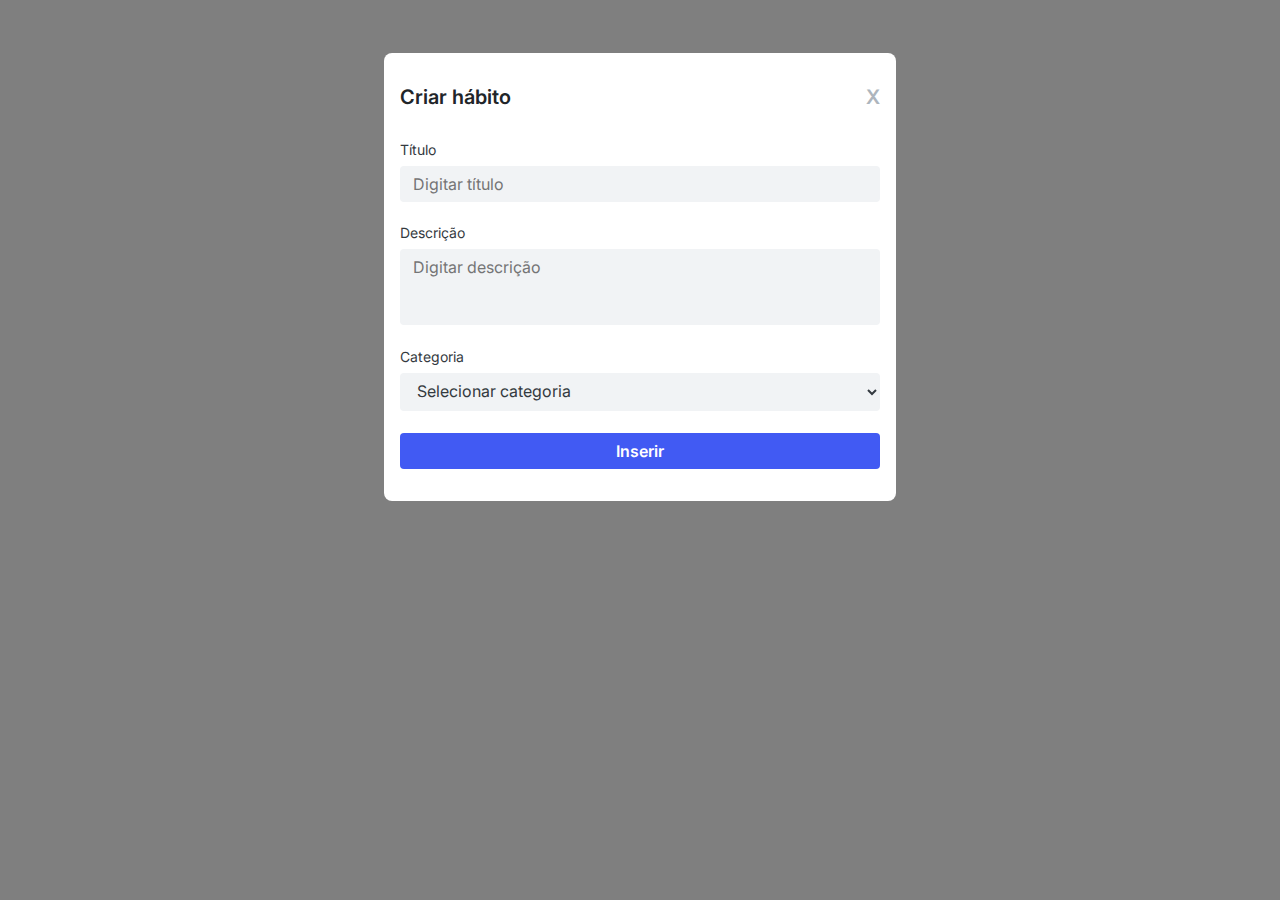
==== temp/modalCreateHabit.html @ d11dc9a0 "feat: add modal create habit" ====
<!DOCTYPE html>
<html lang="pt-br">
<head>
  <meta charset="UTF-8">
  <meta http-equiv="X-UA-Compatible" content="IE=edge">
  <meta name="viewport" content="width=device-width, initial-scale=1.0">

  <link rel="preconnect" href="https://fonts.googleapis.com">
  <link rel="preconnect" href="https://fonts.gstatic.com" crossorigin>
  <link href="https://fonts.googleapis.com/css2?family=Inter:wght@400;500;600&display=swap" rel="stylesheet">
  <link rel="preconnect" href="https://fonts.googleapis.com">
  <link rel="preconnect" href="https://fonts.gstatic.com" crossorigin>
  <link href="https://fonts.googleapis.com/css2?family=Nunito:wght@400;500;600&display=swap" rel="stylesheet">

  <link rel="stylesheet" href="../src/css/reset.css">
  <link rel="stylesheet" href="../src/css/base.css">
  <link rel="stylesheet" href="./css/style.css">

  <title>Document</title>
</head>
<body>

  <div class="modal">
    <div class="container">
      <div class="modal__inner">

        <div class="modal__tittle">
          <h2>Criar hábito</h2>
          <button type="button" class="modal__buttonClose">X</button>
        </div>

        <form class="modal__form">
          <label for="tittle">Título</label>
          <input type="text" name="tittle" id="tittle" placeholder="Digitar título">

          <label for="description">Descrição</label>
          <textarea name="description" id="description" cols="30" rows="3" placeholder="Digitar descrição"></textarea>

          <label for="category">Categoria</label>
          <select name="category" id="category">
            <option value="">Selecionar categoria</option>
            <option value="house">Casa</option>
            <option value="study">Estudo</option>
            <option value="leisure">Lazer</option>
            <option value="work">Trabalho</option>
            <option value="health">Saúde</option>
          </select>

          <button type="button" class="modal__buttonInsert">Inserir</button>
        </form>

      </div>
    </div>
  </div>
  
</body>
</html>
---- src/css/base.css ----
:root {

  --color-black: 0, 0, 0;
  --color-white: 255, 255, 255;

  --color-brand1: 65, 90, 243;
  --color-brand2: 65, 80, 210;
  --color-brand3: 215, 228, 251;

  --color-primaryDisable: 160, 173, 249;

  --color-grey1: 33, 37, 41;
  --color-grey2: 52, 58, 64;
  --color-grey3: 173, 181, 189;
  --color-grey4: 233, 236, 239;
  --color-grey5: 241, 243, 245;
  --color-grey6: 248, 249, 250;

  --color-success: 86, 207, 142;
  --color-error1: 230, 68, 69;
  --color-error2: 240, 56, 57;

  --font-base: 'Inter', sans-serif;
  --font-heading: 'Nunito', sans-serif;
  
}
---- temp/css/style.css ----
/* ----- MODAL CREATE HABIT ----- */

.modal {
  width: 100vw;
  height: 100vh;
  position: fixed;
  top: 0;
  left: 0;
  z-index: 1;
  background-color: rgba(var(--color-black), 0.5);
  font-family: var(--font-base);
}

.modal > .container {
  display: flex;
  align-items: flex-start;
  justify-content: center;
  height: inherit;
  padding: 0.3rem;
  margin-top: 3rem;
}

.modal__inner {
  width: 100%;
  background-color: rgba(var(--color-white), 1);
  border-radius: 0.5rem;
  overflow: hidden;
  display: flex;
  align-items: center;
  justify-content: center;
  flex-direction: column;
  padding: 2rem 1rem;
  position: relative;
}
@media screen and (min-width: 520px) {
  .modal__inner {
    width: 30rem;
  }
}

.modal__tittle {
  width: inherit;
  display: flex;
  justify-content: space-between;
  align-items: center;
  margin-bottom: 2rem;
}

.modal__tittle > h2 {
  font-size: 1.25rem;
  font-weight: 600;
  color: rgba(var(--color-grey1), 1);
}

.modal__tittle > .modal__buttonClose {
  background: none;
  border: none;
  font-style: var(--font-heading);
  font-size: 1.25rem;
  font-weight: 600;
  color: rgba(var(--color-grey3), 1);
  cursor: pointer;
}

.modal__form {
  width: inherit;
  display: flex;
  flex-direction: column;
  justify-content: center;
}

.modal__form > label {
  font-size: 0.875rem;
  font-weight: 400;
  color: rgba(var(--color-grey2), 1);
  margin-bottom: 0.5rem;
}

.modal__form > input {
  font-size: 1rem;
  font-weight: 400;
  color: rgba(var(--color-grey2), 1);
  padding: 0.5rem 0.8rem;
  margin-bottom: 1.4rem;
  background: rgba(var(--color-grey5), 1);
  border: none;
  border-radius: 0.25rem;
}

.modal__form > input:focus {
  outline: 0.125rem solid rgba(var(--color-brand1), 1);
}

.modal__form > textarea {
  font-size: 1rem;
  font-weight: 400;
  color: rgba(var(--color-grey2), 1);
  padding: 0.5rem 0.8rem;
  margin-bottom: 1.4rem;
  background: rgba(var(--color-grey5), 1);
  border: none;
  border-radius: 0.25rem;
  resize: none;
}

.modal__form > textarea:focus {
  outline: 0.125rem solid rgba(var(--color-brand1), 1);
}

.modal__form > select {
  font-size: 1rem;
  font-weight: 400;
  color: rgba(var(--color-grey2), 1);
  padding: 0.5rem 0.8rem;
  margin-bottom: 1.4rem;
  background: rgba(var(--color-grey5), 1);
  border: none;
  border-radius: 0.25rem;
  resize: none;
}

.modal__form > select:focus {
  outline: 0.125rem solid rgba(var(--color-brand1), 1);
}

.modal__form > option {
  padding: 0.5rem 0;
}

.modal__form > .modal__buttonInsert {
  font-size: 1rem;
  font-weight: 600;
  padding: 0.5rem 0.8rem;
  color: rgba(var(--color-white), 1);
  background-color: rgba(var(--color-brand1), 1);
  border: none;
  border-radius: 0.25rem;
  cursor: pointer;
}

/* --------------------------------------------------------------------- */
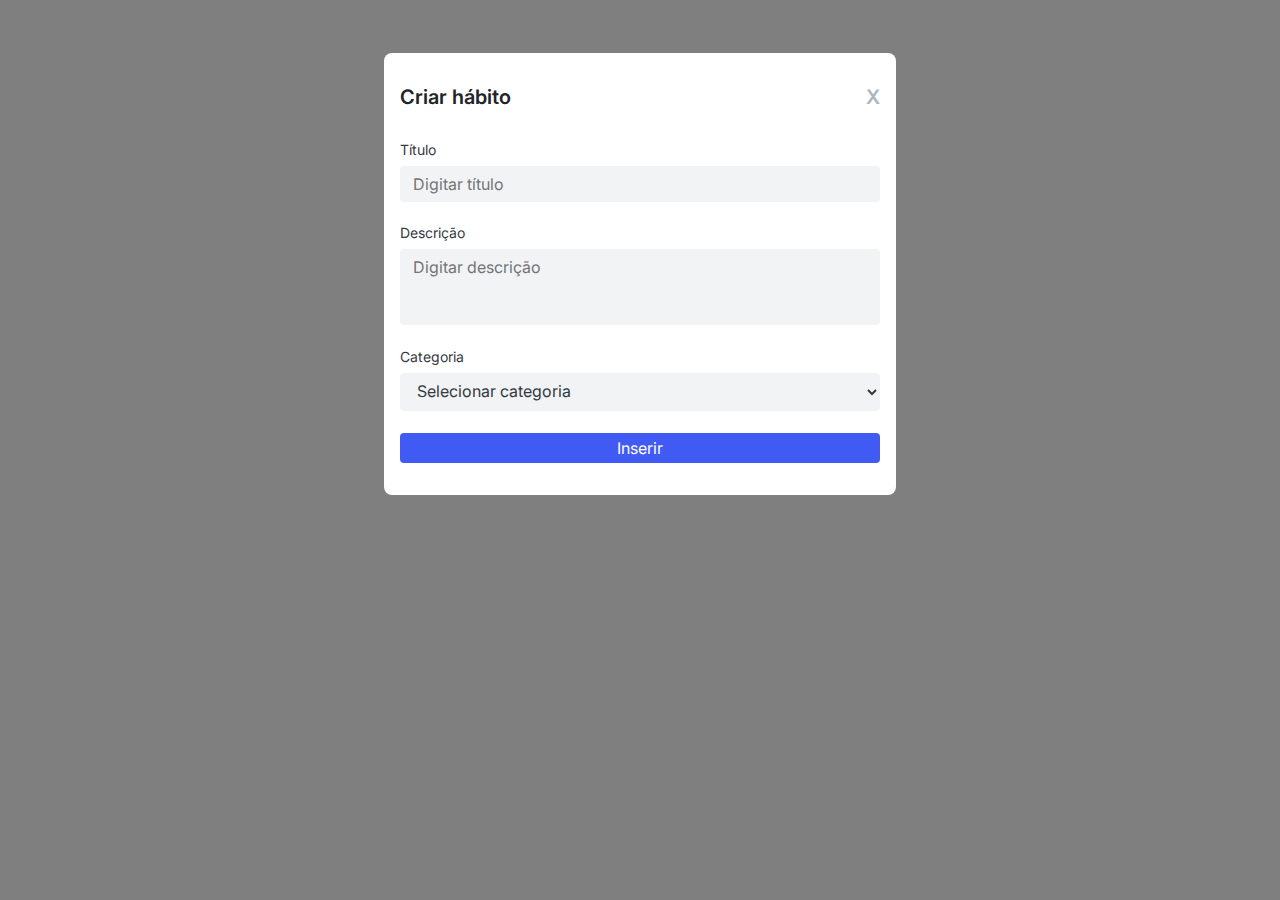
==== commit f79d402c: "fix: modalCreatehabit" ====
--- a/temp/modalCreateHabit.html
+++ b/temp/modalCreateHabit.html
@@ -24,14 +24,14 @@
     <div class="container">
       <div class="modal__inner">
 
-        <div class="modal__tittle">
+        <div class="modal__title">
           <h2>Criar hábito</h2>
-          <button type="button" class="modal__buttonClose">X</button>
+          <button type="button" class="modal__button--close">X</button>
         </div>
 
         <form class="modal__form">
-          <label for="tittle">Título</label>
-          <input type="text" name="tittle" id="tittle" placeholder="Digitar título">
+          <label for="title">Título</label>
+          <input type="text" name="title" id="title" placeholder="Digitar título">
 
           <label for="description">Descrição</label>
           <textarea name="description" id="description" cols="30" rows="3" placeholder="Digitar descrição"></textarea>
@@ -46,7 +46,7 @@
             <option value="health">Saúde</option>
           </select>
 
-          <button type="button" class="modal__buttonInsert">Inserir</button>
+          <button type="button" class="modal__button--insert">Inserir</button>
         </form>
 
       </div>
--- a/temp/css/style.css
+++ b/temp/css/style.css
@@ -1,6 +1,3 @@
-
-/* ----- MODAL CREATE HABIT ----- */
-
 .modal {
   width: 100vw;
   height: 100vh;
@@ -39,7 +36,8 @@
   }
 }
 
-.modal__tittle {
+
+.modal__title {
   width: inherit;
   display: flex;
   justify-content: space-between;
@@ -47,13 +45,14 @@
   margin-bottom: 2rem;
 }
 
-.modal__tittle > h2 {
+.modal__title > h2 {
   font-size: 1.25rem;
   font-weight: 600;
   color: rgba(var(--color-grey1), 1);
 }
 
-.modal__tittle > .modal__buttonClose {
+
+.modal__title > .modal__button--close {
   background: none;
   border: none;
   font-style: var(--font-heading);
@@ -128,15 +127,23 @@
   padding: 0.5rem 0;
 }
 
-.modal__form > .modal__buttonInsert {
+.modal__form > .modal__button--insert {
+  background-color: rgba(var(--color-brand1), 1);
+  color: rgba(var(--color-white), 1);
+  padding: 0.3rem;
+  border-radius: 0.25rem;
+
+}
+
+.modal__form > .modal__button--save {
+
   font-size: 1rem;
   font-weight: 600;
   padding: 0.5rem 0.8rem;
   color: rgba(var(--color-white), 1);
+
   background-color: rgba(var(--color-brand1), 1);
   border: none;
   border-radius: 0.25rem;
   cursor: pointer;
-}
-
-/* --------------------------------------------------------------------- */
+}